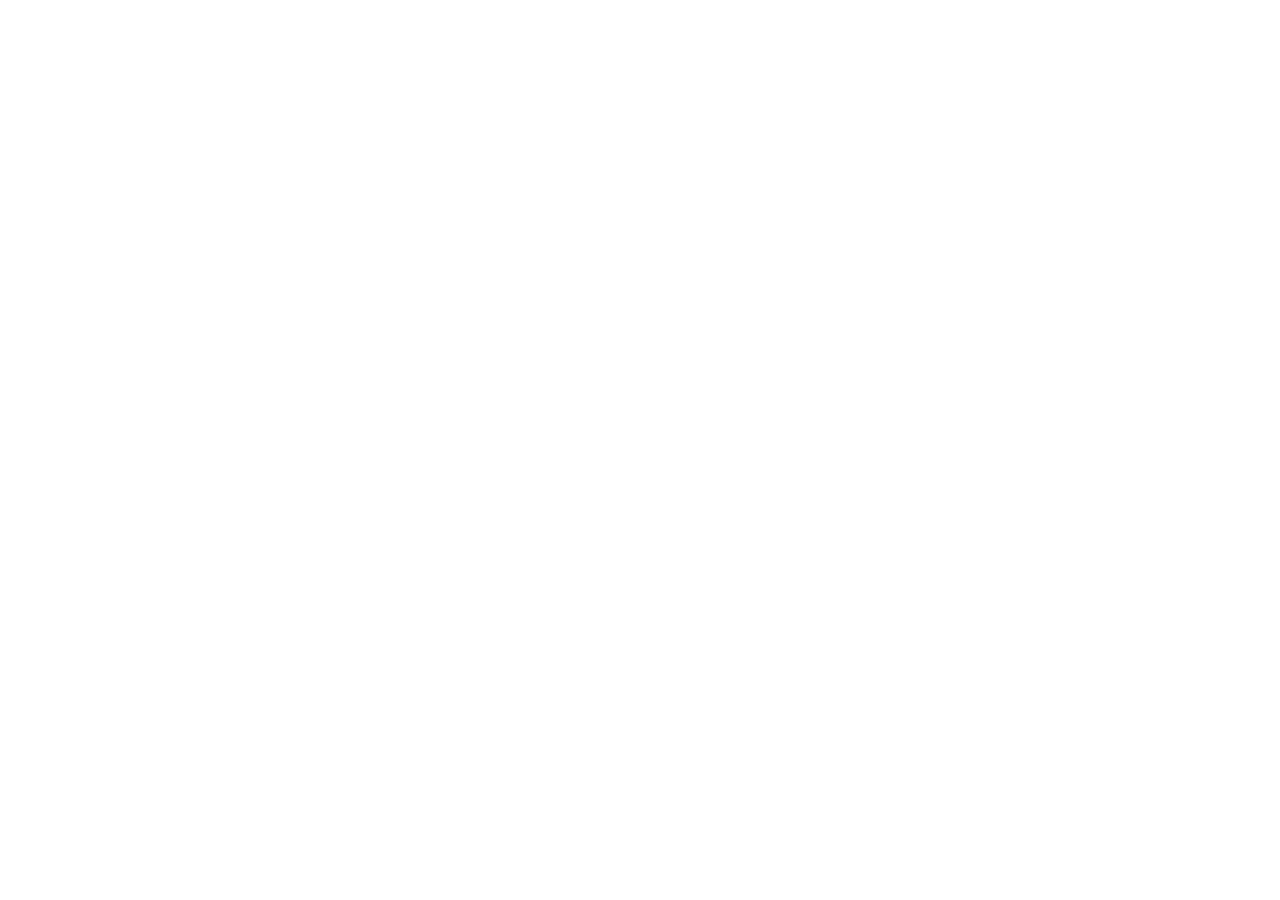
==== app/index.html @ 2075ec7d "Initial commit" ====
<!DOCTYPE html>
<html lang='ru'>
<head>
    <meta charset='UTF-8' />
    <meta name='viewport' content='width=device-width, initial-scale=1.0' />
    <title>Document</title>
    <link rel='stylesheet' href='css/style.min.css' />
</head>

<body>
<!--    <script src="https://cdnjs.cloudflare.com/ajax/libs/jquery/3.6.0/jquery.min.js"></script>-->
<!--    <script src="https://cdnjs.cloudflare.com/ajax/libs/slick-carousel/1.8.1/slick.min.js"></script>-->
<script src='js/index.min.js'></script>
</body>
</html>
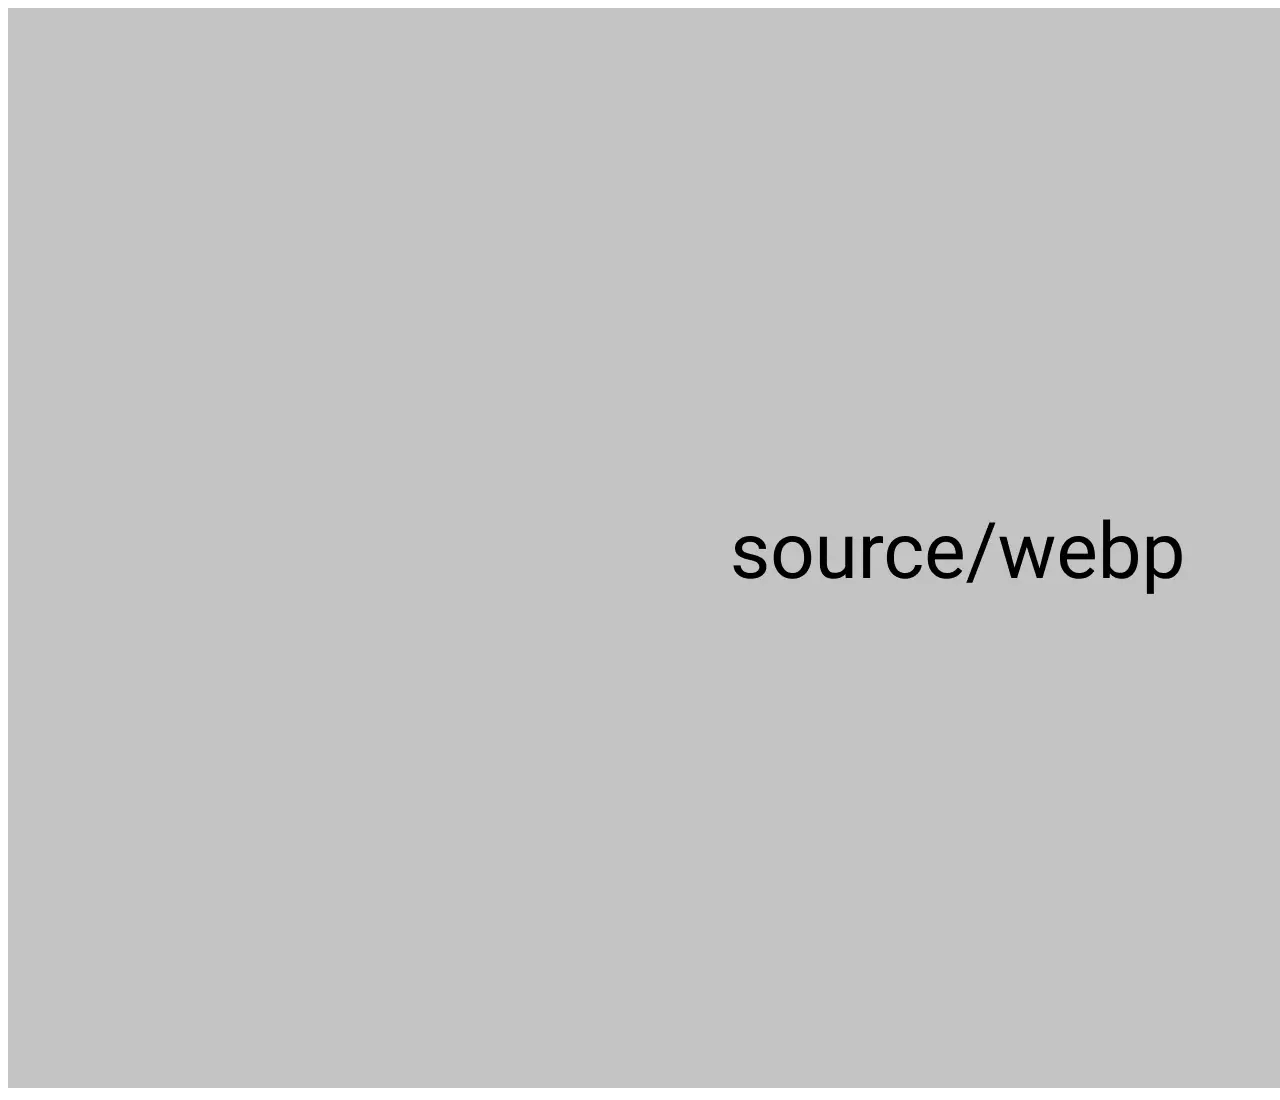
==== commit 8d333ff6: "Тест" ====
--- a/app/index.html
+++ b/app/index.html
@@ -8,8 +8,11 @@
 </head>
 
 <body>
-<!--    <script src="https://cdnjs.cloudflare.com/ajax/libs/jquery/3.6.0/jquery.min.js"></script>-->
-<!--    <script src="https://cdnjs.cloudflare.com/ajax/libs/slick-carousel/1.8.1/slick.min.js"></script>-->
+<picture >
+    <source type="image/webp"  srcset="images/source-webp.webp" />
+    <source type="image/jpeg" srcset="images/source-jpg.jpg" />
+    <img src="images/img-jpg.jpg" class='images' alt="logo" />
+</picture>
 <script src='js/index.min.js'></script>
 </body>
 </html>
